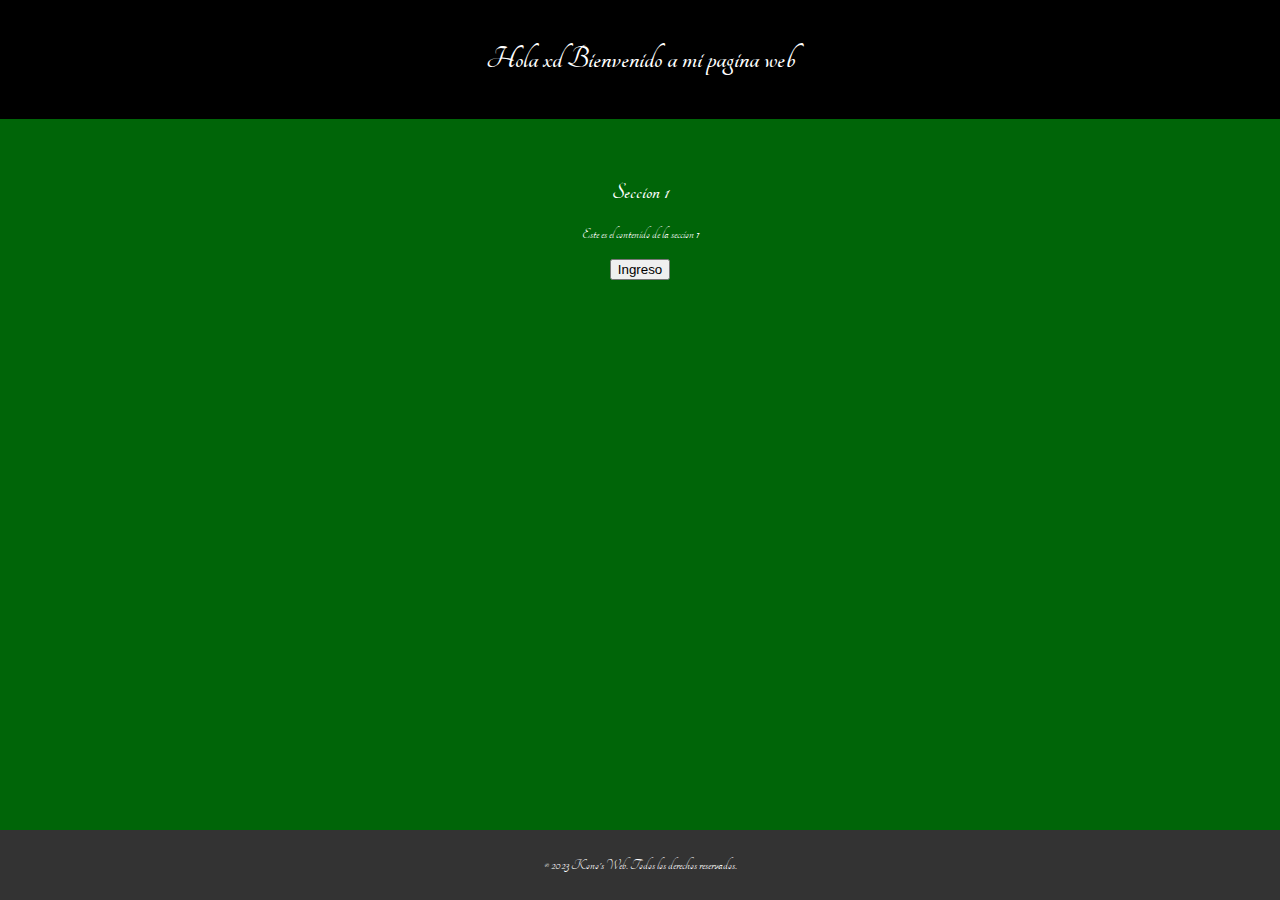
==== docs/index.html @ 838900d6 "tercer commmit" ====
<!DOCTYPE html>
<html lang="es">
<head>
    <meta charset="UTF-8">
    <meta name="viewport" content="width=device-width, initial-scale=1.0">
    <meta name="author" content="Konouwu">
    <meta property="og:title" content="Kono's Web">
    <meta property="og:description" content="Descripción breve de tu página para redes sociales">
    <meta property="og:image" content="URL_de_una_imagen_representativa">
    <meta property="og:url" content="URL_de_tu_página">
    <title>Kono's web</title>
    <script src="js/script.js" defer></script>
    <!--script-- async src="https://www.googletagmanager.com/gtag/js?id=TU_ID_DE_ANALYTICS"></script>
<script>
  window.dataLayer = window.dataLayer || [];
  function gtag(){dataLayer.push(arguments);}
  gtag('js', new Date());
  gtag('config', 'TU_ID_DE_ANALYTICS');
</script-->
    <link rel="me" href="https://instagram.com/ccopitaarm_420">
    <link rel="me" href="https://github.com/Ccopita-420">
    <link rel="preconnect" href="https://fonts.googleapis.com">
    <link rel="preconnect" href="https://fonts.gstatic.com" crossorigin>
    <link rel="preload" href="css/style.css" as="style">
    <link rel="stylesheet" href="css\style.css">
    <link rel="icon" href="favicon.ico" type="image/x-icon">
    <link rel="stylesheet" href="https://fonts.googleapis.com/css?family=Tangerine">
</head>
<body>
    <!-- Header de la pagina -->
     <header>
        <h1>Hola xd Bienvenido a mi pagina web</h1>
    </header>
    <!-- Contenido de la pagina -->
     <main>
        <section>
            <h2>Seccion 1</h2>
            <p>Este es el contenido de la seccion 1</p>
            <button id="ingreso">Ingreso</button>
        </section>
     </main>
    <!-- Footer de la pagina -->
    <footer>
        <p>&copy; 2023 Kono's Web. Todos los derechos reservados.</p>
    </footer>

</body>
</html>
---- docs/css/style.css ----
/* Basic CSS styles for a web page */

header {
    background-color: #000000;
    color: rgb(255, 255, 255);
    padding: 10px 0;
    text-align: center;
}

body {
    font-family: 'Tangerine', serif;
    margin: 0;
    padding: 0;
    background-color: #006508;
    box-sizing: border-box;
    color: #ffffff;
}

.content {
    display: flex;
    flex-wrap: wrap;
    justify-content: space-around;
}
.content section {
    flex: 1 1 200px;
    margin: 10px;
    background-color: #e2e2e2;
    padding: 15px;
}

header, footer, section {
    padding: 20px;
    text-align: center;
}

nav {
    margin: 20px 0;
}
nav a {
    margin: 0 15px;
    text-decoration: none;
    color: #333;
}

nav ul {
    list-style-type: none;
    padding: 0;
}

nav ul li {
    display: inline;
    margin-right: 10px;
}

nav ul li a {
    color: white;
    text-decoration: none;
}

main {
    padding: 20px;
}

footer {
    background-color: #333;
    color: white;
    text-align: center;
    padding: 10px 0;
    position: fixed;
    width: 100%;
    bottom: 0;
}
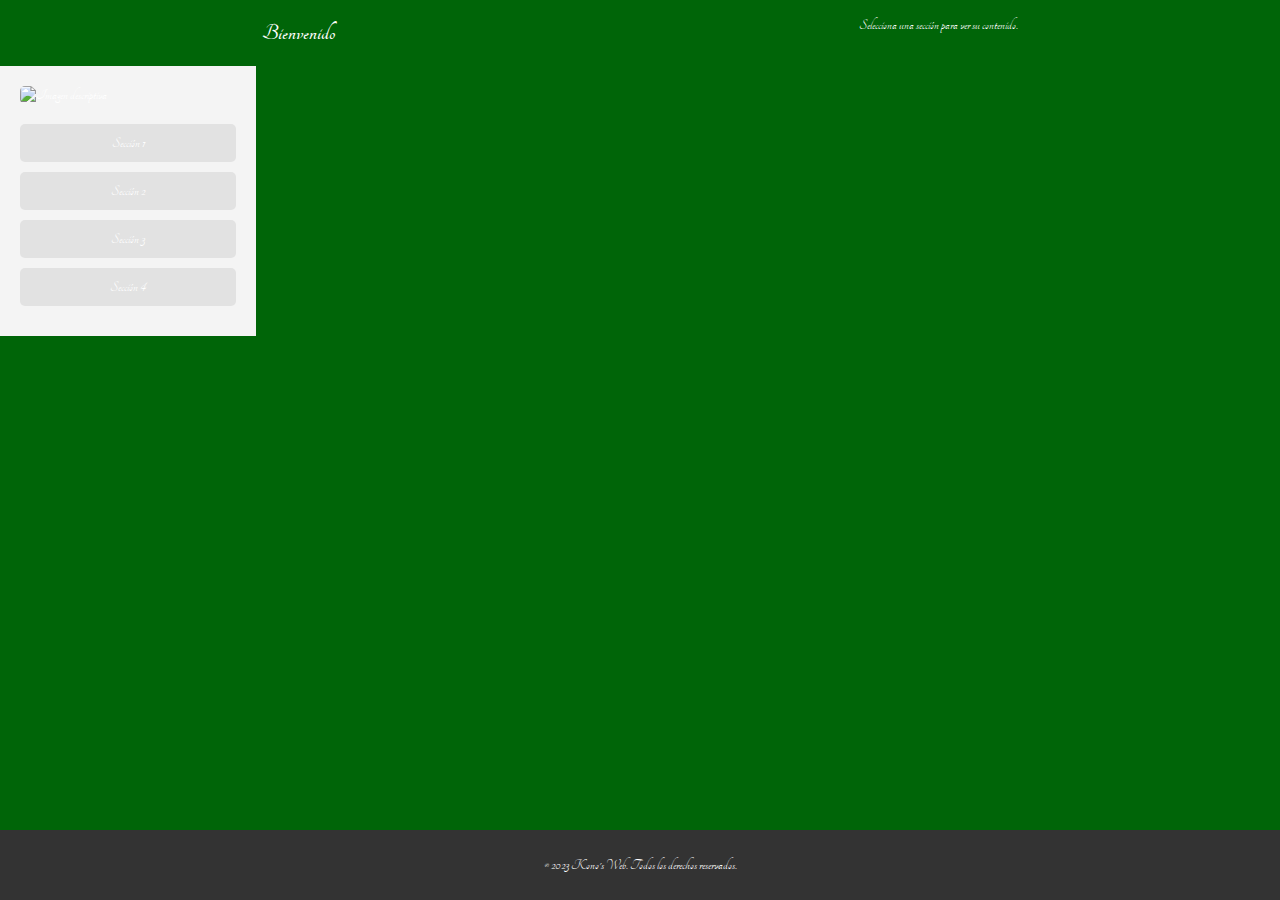
==== commit e9e82da9: "correccion 1" ====
--- a/docs/index.html
+++ b/docs/index.html
@@ -28,17 +28,18 @@
 </head>
 <body>
     <!-- Header de la pagina -->
-     <header>
-        <h1>Hola xd Bienvenido a mi pagina web</h1>
-    </header>
+    <div class="content" id="content">
+        <h2 id="contentTitle">Bienvenido</h2>
+        <p id="contentText">Selecciona una sección para ver su contenido.</p>
+    </div>
     <!-- Contenido de la pagina -->
-     <main>
-        <section>
-            <h2>Seccion 1</h2>
-            <p>Este es el contenido de la seccion 1</p>
-            <button id="ingreso">Ingreso</button>
-        </section>
-     </main>
+     <div class="sections">
+        <img src="imagen.jpg" alt="Imagen descriptiva">
+        <section onclick="showContent('section1')">Sección 1</section>
+        <section onclick="showContent('section2')">Sección 2</section>
+        <section onclick="showContent('section3')">Sección 3</section>
+        <section onclick="showContent('section4')">Sección 4</section>
+    </div>
     <!-- Footer de la pagina -->
     <footer>
         <p>&copy; 2023 Kono's Web. Todos los derechos reservados.</p>
--- a/docs/css/style.css
+++ b/docs/css/style.css
@@ -31,6 +31,25 @@
 header, footer, section {
     padding: 20px;
     text-align: center;
+}
+
+.sections {
+    width: 20%;
+    background-color: #f4f4f4;
+    padding: 20px;
+    box-sizing: border-box;
+}
+.sections img {
+    width: 100%;
+    border-radius: 5px;
+    margin-bottom: 20px;
+}
+.sections section {
+    margin-bottom: 10px;
+    cursor: pointer;
+    padding: 10px;
+    background-color: #e2e2e2;
+    border-radius: 5px;
 }
 
 nav {
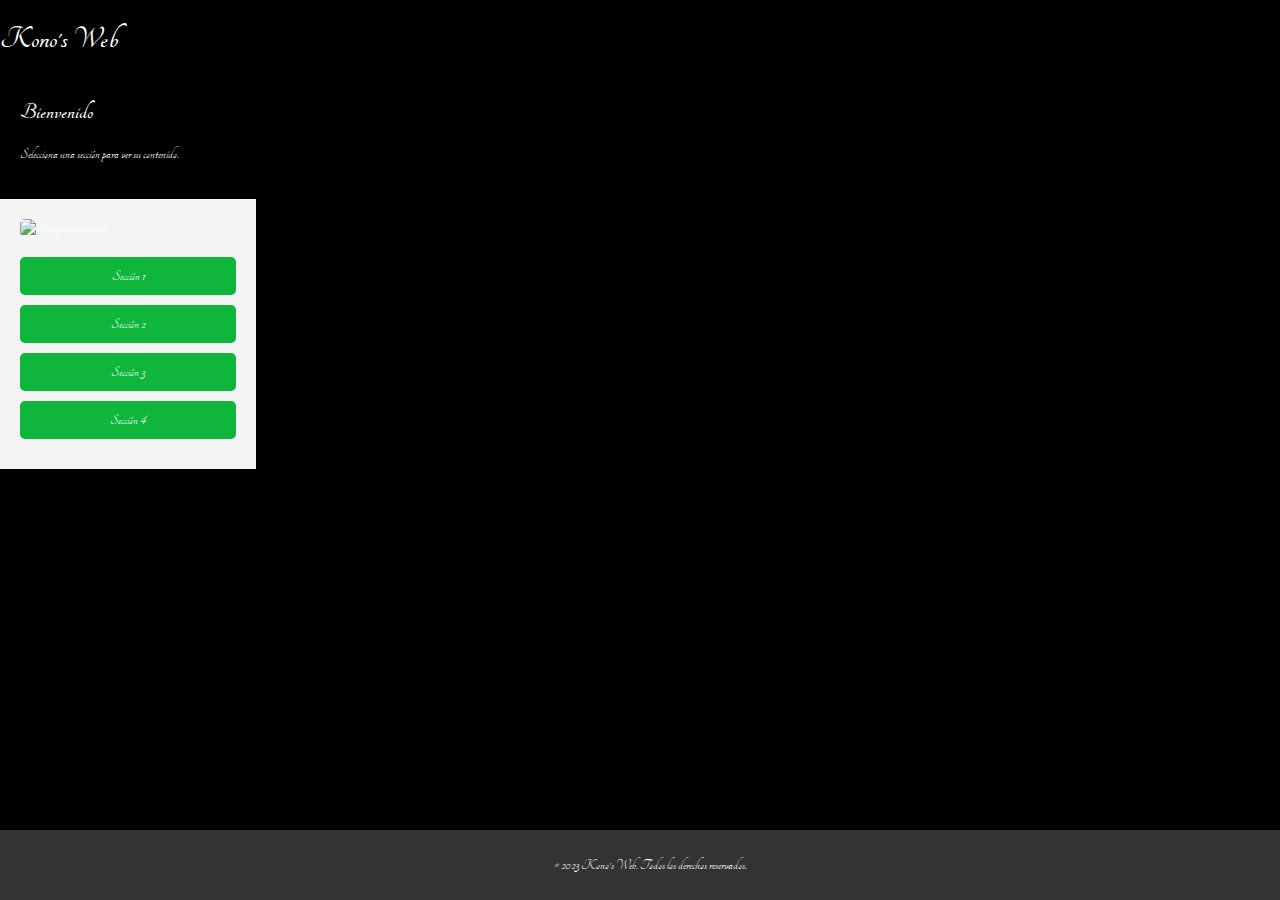
==== commit 5c33a1fa: "correccion manual 2" ====
--- a/docs/index.html
+++ b/docs/index.html
@@ -28,11 +28,14 @@
 </head>
 <body>
     <!-- Header de la pagina -->
+    <div class="title" id="title">
+        <h1 id="pageTitle">Kono's Web</h1>
+    </div>
+    <!-- Contenido de la pagina -->
     <div class="content" id="content">
         <h2 id="contentTitle">Bienvenido</h2>
         <p id="contentText">Selecciona una sección para ver su contenido.</p>
     </div>
-    <!-- Contenido de la pagina -->
      <div class="sections">
         <img src="imagen.jpg" alt="Imagen descriptiva">
         <section onclick="showContent('section1')">Sección 1</section>
--- a/docs/css/style.css
+++ b/docs/css/style.css
@@ -11,45 +11,14 @@
     font-family: 'Tangerine', serif;
     margin: 0;
     padding: 0;
-    background-color: #006508;
+    background-color: #000000;
     box-sizing: border-box;
     color: #ffffff;
-}
-
-.content {
-    display: flex;
-    flex-wrap: wrap;
-    justify-content: space-around;
-}
-.content section {
-    flex: 1 1 200px;
-    margin: 10px;
-    background-color: #e2e2e2;
-    padding: 15px;
 }
 
 header, footer, section {
     padding: 20px;
     text-align: center;
-}
-
-.sections {
-    width: 20%;
-    background-color: #f4f4f4;
-    padding: 20px;
-    box-sizing: border-box;
-}
-.sections img {
-    width: 100%;
-    border-radius: 5px;
-    margin-bottom: 20px;
-}
-.sections section {
-    margin-bottom: 10px;
-    cursor: pointer;
-    padding: 10px;
-    background-color: #e2e2e2;
-    border-radius: 5px;
 }
 
 nav {
@@ -80,12 +49,38 @@
     padding: 20px;
 }
 
+.sections {
+    width: 20%;
+    background-color: #f4f4f4;
+    padding: 20px;
+    box-sizing: border-box;
+}
+.sections img {
+    width: 100%;
+    border-radius: 5px;
+    margin-bottom: 20px;
+}
+.sections section {
+    margin-bottom: 10px;
+    cursor: pointer;
+    padding: 10px;
+    background-color: #10b53c;
+    border-radius: 5px;
+}
+.content {
+    flex: 1;
+    padding: 20px;
+    box-sizing: border-box;
+}
+.content h2 {
+    margin-top: 0;
+}
 footer {
+    position: fixed;
+    bottom: 0;
+    width: 100%;
     background-color: #333;
-    color: white;
+    color: #fff;
     text-align: center;
-    padding: 10px 0;
-    position: fixed;
-    width: 100%;
-    bottom: 0;
+    padding: 10px;
 }